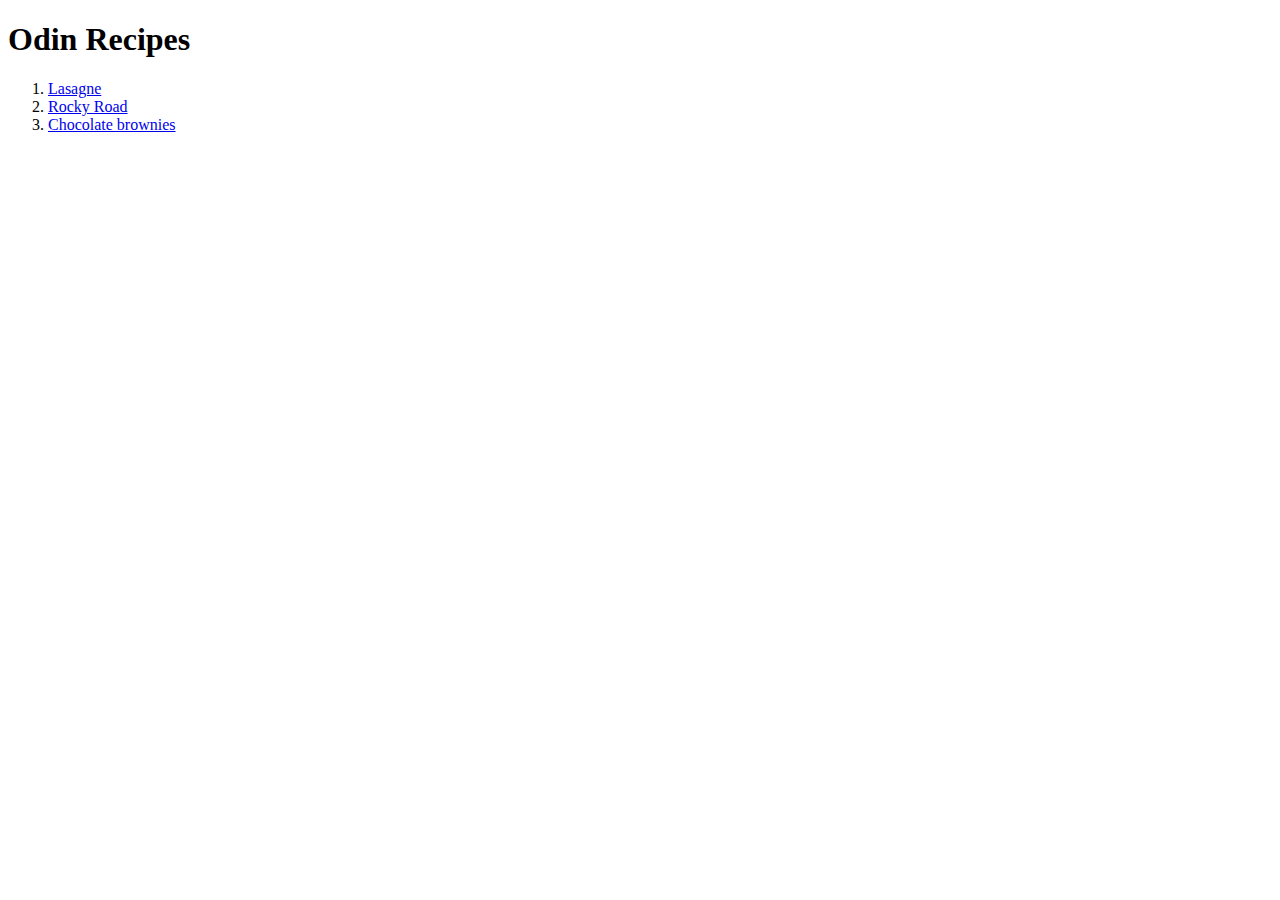
==== index.html @ 32a78254 "Setup recipe home page and add 3 recipes" ====
<!DOCTYPE html>
<html lang="en">
    <head>
        <meta charset="utf-8">
        <title>Recipes</title>
    </head>

    <body>
        <h1>Odin Recipes</h1>
        <ol>
            <li><a href="recipes/lasagne.html">Lasagne</a></li>
            <li><a href="recipes/rocky-road.html">Rocky Road</a></li>
            <li><a href="recipes/chocolate-brownies.html">Chocolate brownies</a></li>
        </ol>
    </body>
</html>
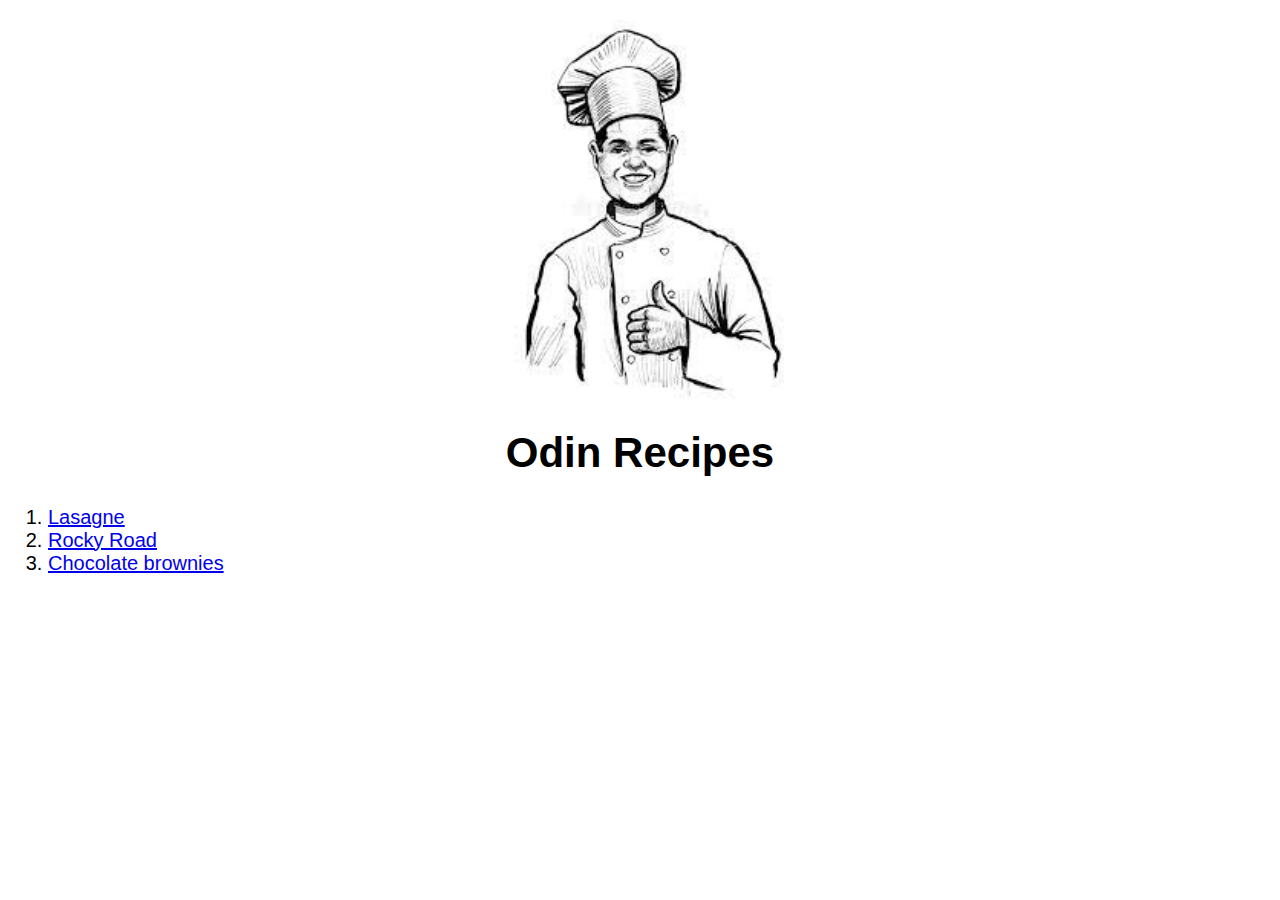
==== commit d0d15767: "Improved design of home and recipe pages using css" ====
--- a/index.html
+++ b/index.html
@@ -3,11 +3,13 @@
     <head>
         <meta charset="utf-8">
         <title>Recipes</title>
+        <link rel="stylesheet" href="css/style.css">
     </head>
 
     <body>
-        <h1>Odin Recipes</h1>
-        <ol>
+        <img src="[data-uri]" alt="smiling sheff pencil drawing">
+        <h1 class="title">Odin Recipes</h1>
+        <ol class="recipe">
             <li><a href="recipes/lasagne.html">Lasagne</a></li>
             <li><a href="recipes/rocky-road.html">Rocky Road</a></li>
             <li><a href="recipes/chocolate-brownies.html">Chocolate brownies</a></li>
--- a/css/style.css
+++ b/css/style.css
@@ -0,0 +1,16 @@
+body {
+    font-family: sans-serif;
+}
+.title {
+    font-size: 42px;
+    text-align: center;
+}
+.recipe {
+    font-size: 20px;
+}
+img {
+    height: auto;
+    width: 300px;
+    display: block;
+    margin: 0 auto;
+}
